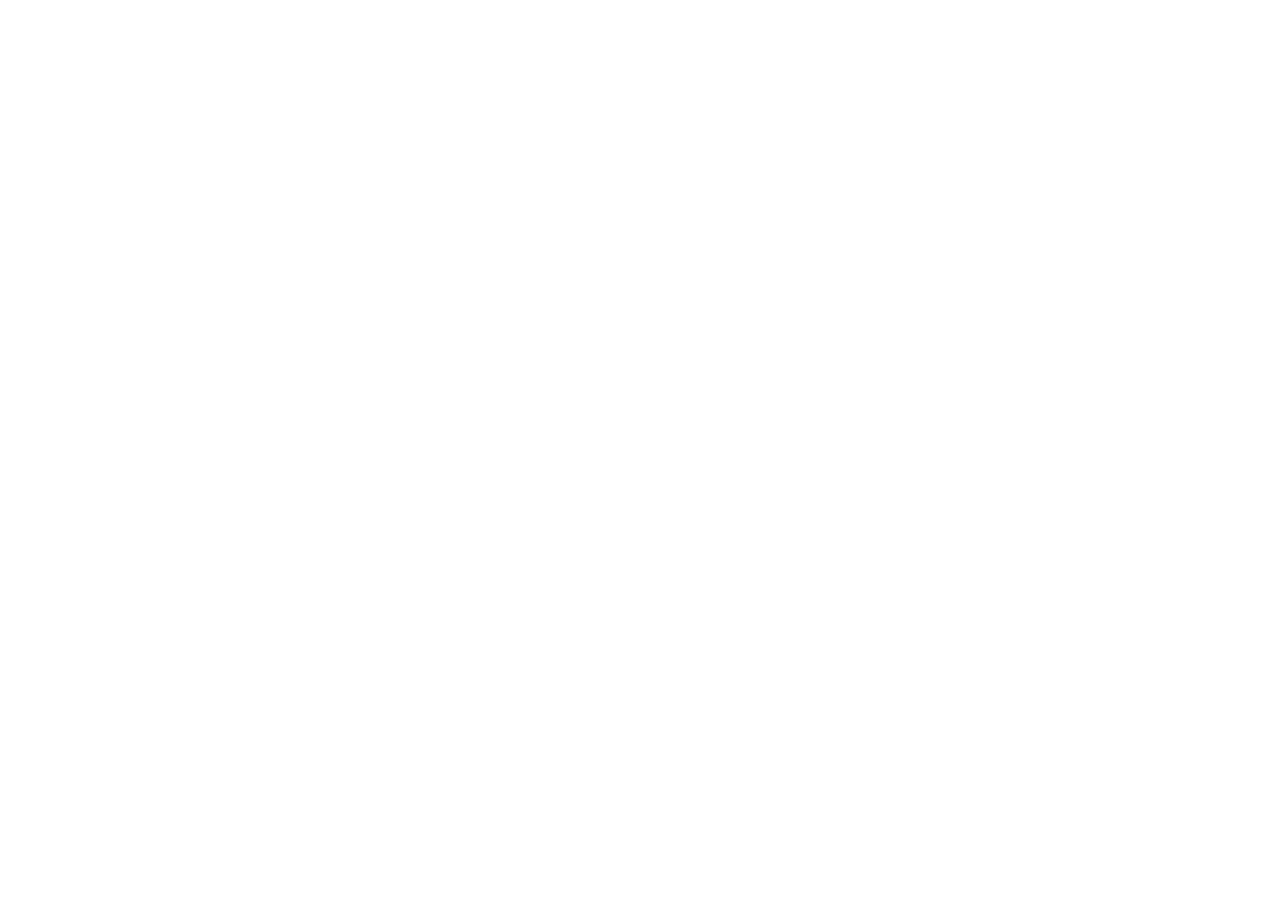
==== index.html @ ec10e0de "Added starter code; added some code to figure out API" ====
<!DOCTYPE html>
<html lang="en">
<head>
    <meta charset="UTF-8">
    <meta http-equiv="X-UA-Compatible" content="IE=edge">
    <meta name="viewport" content="width=device-width, initial-scale=1.0">
    <title>Document</title>
</head>
<body>
    
    <script src="./assets/js/script.js"></script>
</body>
</html>
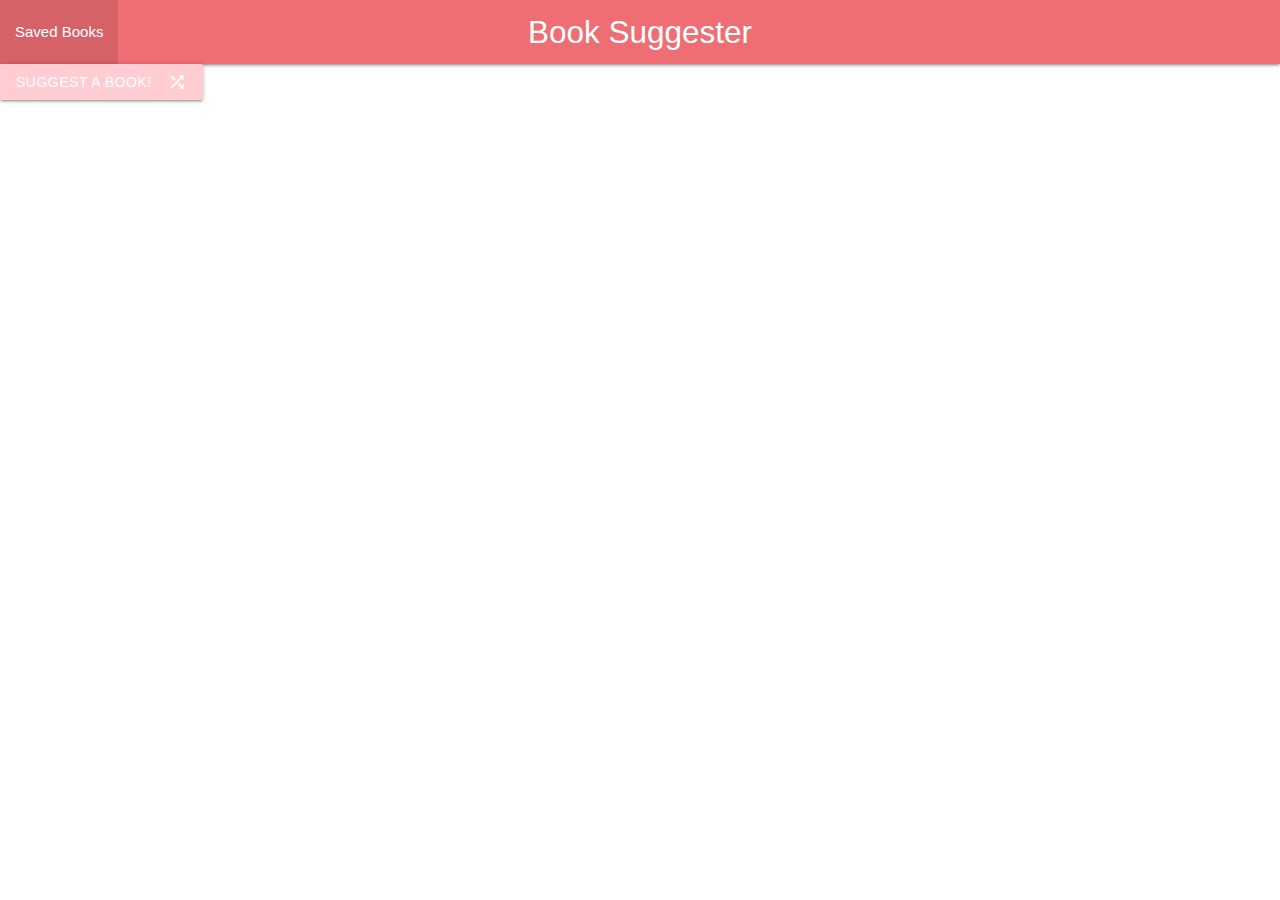
==== commit ca7088c4: "Added savedBooks.html; added navbar and button" ====
--- a/index.html
+++ b/index.html
@@ -4,9 +4,29 @@
     <meta charset="UTF-8">
     <meta http-equiv="X-UA-Compatible" content="IE=edge">
     <meta name="viewport" content="width=device-width, initial-scale=1.0">
-    <title>Document</title>
+    <link  rel="stylesheet"
+    href="https://fonts.googleapis.com/icon?family=Material+Icons"
+    >
+
+    <link rel="stylesheet" 
+    href="https://cdnjs.cloudflare.com/ajax/libs/materialize/1.0.0/css/materialize.min.css"
+    >
+    <link rel="stylesheet" href="./assets/css/style.css">
+    <title>Book Suggester - Landing Page</title>
 </head>
 <body>
+    <nav>
+        <div class="nav-wrapper">
+          <a href="#" class="brand-logo center">Book Suggester</a>
+          <ul id="nav-mobile" class="left">
+            <li><a href="./assets/pages/savedBooks.html">Saved Books</a></li>
+          </ul>
+        </div>
+    </nav>
+
+    <a id ="suggest-a-book" class="waves-effect waves-light btn red lighten-4"><i class="material-icons right">shuffle</i>Suggest a book!</a>
+
+
     
     <script src="./assets/js/script.js"></script>
 </body>
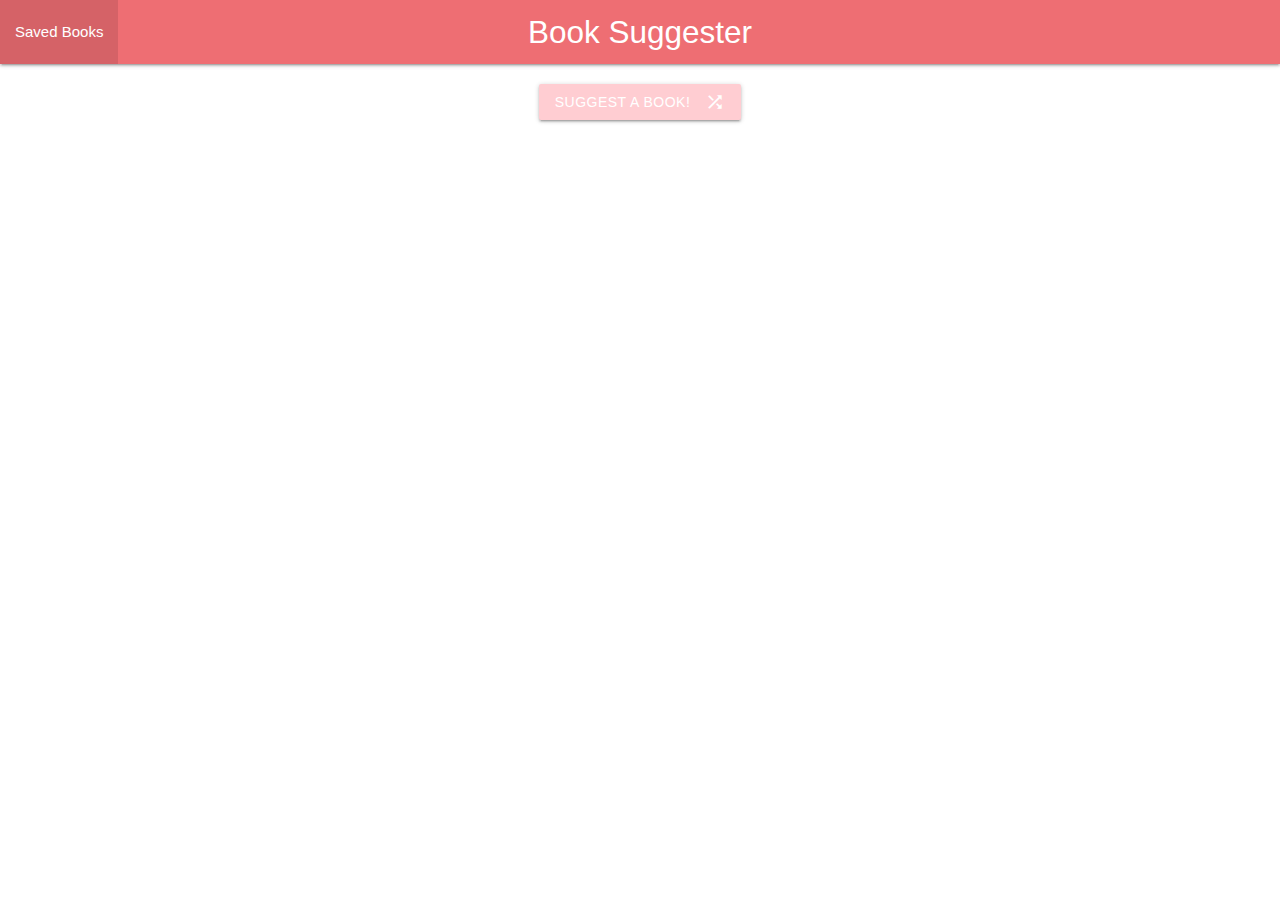
==== commit 64ad93dd: "Added JS that updates index.html with book info" ====
--- a/index.html
+++ b/index.html
@@ -23,11 +23,13 @@
           </ul>
         </div>
     </nav>
+    <div class="center-align">
+      <a id="suggest-a-book" class="waves-effect waves-light btn red lighten-4"><i class="material-icons right">shuffle</i>Suggest a book!</a>
+      <div id="book-info">
+        
+      </div>
+    </div>
 
-    <a id ="suggest-a-book" class="waves-effect waves-light btn red lighten-4"><i class="material-icons right">shuffle</i>Suggest a book!</a>
-
-
-    
     <script src="./assets/js/script.js"></script>
 </body>
 </html>--- a/assets/css/style.css
+++ b/assets/css/style.css
@@ -0,0 +1,9 @@
+#suggest-a-book {
+    margin: 20px;
+}
+
+#book-cover {
+    padding: 5px;
+    border: 2px solid #f4511e;
+    border-radius: 5px;
+}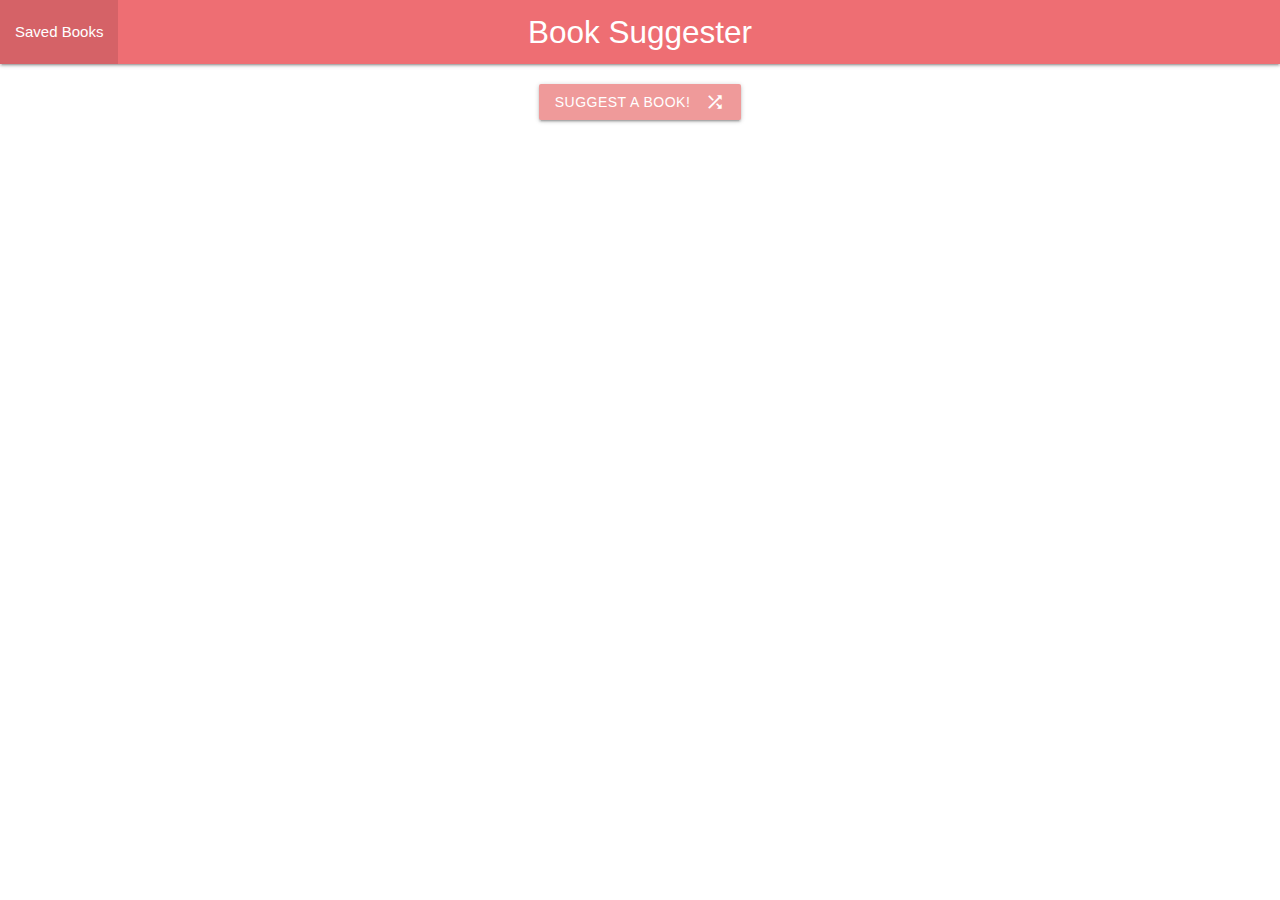
==== commit d44083a9: "Added saveBook button eventListener; styled book details and buttons" ====
--- a/index.html
+++ b/index.html
@@ -24,10 +24,8 @@
         </div>
     </nav>
     <div class="center-align">
-      <a id="suggest-a-book" class="waves-effect waves-light btn red lighten-4"><i class="material-icons right">shuffle</i>Suggest a book!</a>
-      <div id="book-info">
-        
-      </div>
+      <a id="suggest-a-book" class="waves-effect waves-light btn red lighten-3"><i class="material-icons right">shuffle</i>Suggest a book!</a>
+      <div id="book-info"></div>
     </div>
 
     <script src="./assets/js/script.js"></script>
--- a/assets/css/style.css
+++ b/assets/css/style.css
@@ -1,9 +1,33 @@
+* {
+    font-family: Arial, Helvetica, sans-serif;
+}
+
 #suggest-a-book {
     margin: 20px;
 }
 
-#book-cover {
+#book-info {
+    display: flex;
+    flex-direction: column;
+    align-items: center;
+}
+
+.book-cover {
+    max-height: 300px;
+    max-width: 200px;
+}
+
+.book-details {
     padding: 5px;
     border: 2px solid #f4511e;
     border-radius: 5px;
-}+    width: 40%;
+    font-size: larger;
+    color: #f4511e;
+
+}
+
+#save-book {
+    margin: 20px;
+}
+
